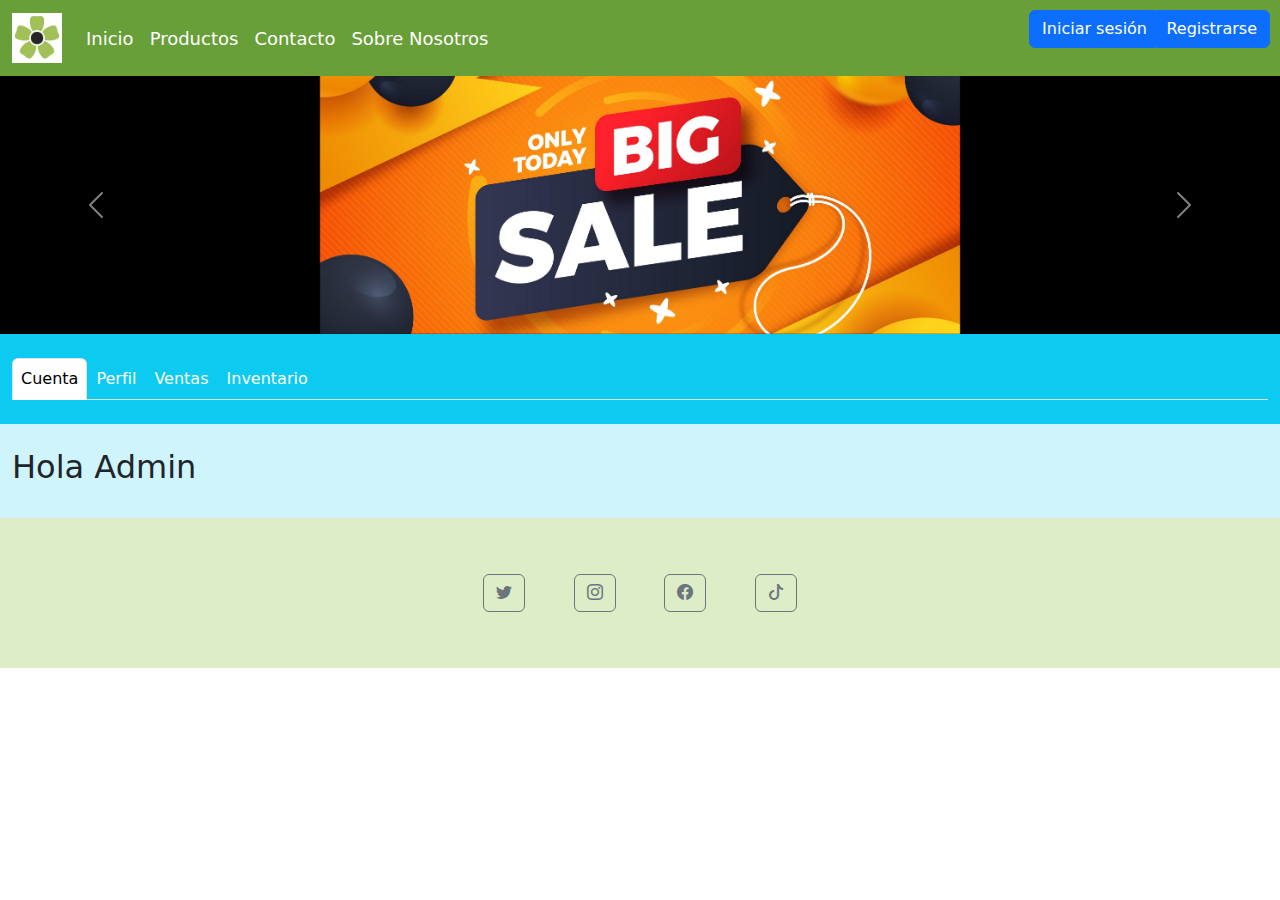
==== admin.html @ 252323c2 "Cambios" ====
<!DOCTYPE html>
<html lang="es">

<head>
  <meta charset="UTF-8">
  <meta http-equiv="X-UA-Compatible" content="IE=edge">
  <meta name="autor" content="Irvin Cribillero">
  <meta name="description" content="Tienda online de productos para tu jardin">
  <meta name="keywords" content="venta, plantas, arboles, flores">
  <meta name="viewport" content="width=device-width, initial-scale=1.0">
  <!--Favicon-->
  <link rel="icon" type="image/x-icon" href="img/icon.png">
  <!--Bootstrap-->
  <link rel="stylesheet" href="css/bootstrap.min.css">
  <link rel="stylesheet" href="https://cdn.jsdelivr.net/npm/bootstrap-icons@1.10.3/font/bootstrap-icons.css">
  <!--Css-->
  <link rel="stylesheet" href="css/styles.css">
  <title>VendeVerde | Venta de productos para tu jardin</title>
</head>

<body>
  <!--Menu-->
  <nav class="navbar navbar-expand-md">
    <div class="container-fluid">
      <button class="navbar-toggler" type="button" data-bs-toggle="collapse" data-bs-target="#navbarmenu"
        aria-controls="navbarTogglerDemo01" aria-expanded="false" aria-label="Toggle navigation">
        <span class="navbar-toggler-icon"></span>
      </button>
      <div class="collapse navbar-collapse" id="navbarmenu">
        <a class="navbar-brand" href="#">
          <img src="img/icon.png" width="50px">
        </a>
        <ul class="navbar-nav d-flex justify-content-center align-items-center">
          <li class="nav-item">
            <a class="nav-link" aria-current="page" href="index.html">Inicio</a>
          </li>
          <li class="nav-item">
            <a class="nav-link" href="productos.html">Productos</a>
          </li>
          <li class="nav-item">
            <a class="nav-link" href="contacto.html">Contacto</a>
          </li>
          <li class="nav-item">
            <a class="nav-link" href="nosotros.html">Sobre Nosotros</a>
          </li>
        </ul>
      </div>
    </div>

    <!--Boton iniciar-->
    <div class="div-iniciar">
      <button class="btn-iniciar btn btn-primary d-none d-md-block" type="button" data-bs-toggle="offcanvas"
        data-bs-target="#offcanvasWithBothOptions" aria-controls="offcanvasWithBothOptions">Iniciar sesión
      </button>
      <button type="button" class="btn btn-primary d-block d-md-none" data-bs-toggle="offcanvas"
        data-bs-target="#offcanvasWithBothOptions" aria-controls="offcanvasWithBothOptions">
        <i class="bi bi-person-fill-up"></i>
      </button>
    </div>
    <div class="div2-iniciar">
      <a href="registro.html">
        <button type="button" class="btn btn-primary d-none d-md-block">Registrarse</button>
        <button type="button" class="btn btn-primary d-block d-md-none">
          <i class="bi bi-person-fill-add"></i>
        </button>
      </a>
    </div>

  </nav>

  <!--Inicio de sesión-->
  <div class="offcanvas offcanvas-end" data-bs-scroll="true" tabindex="-1" id="offcanvasWithBothOptions"
    aria-labelledby="offcanvasWithBothOptionsLabel">
    <div class="offcanvas-header">
      <h5 class="offcanvas-title" id="offcanvasWithBothOptionsLabel">Inicie sesión o registrese</h5>
      <button type="button" class="btn-close" data-bs-dismiss="offcanvas" aria-label="Close"></button>
    </div>
    <div class="offcanvas-body bg-info">
      <form action="#">
        <div class="mb-4">
          <label for="email" class="form-label">E-mail</label>
          <input type="email" class="form-control" name="email">
        </div>
        <div class="mb-4">
          <label for="password" class="form-label">Contraseña</label>
          <input type="password" class="form-control" name="password">
        </div>
        <div class="mb-4 form-check">
          <input type="checkbox" name="conectado" class="form-check-input">
          <label for="conectado" class="form-check-label">Mantener conectado</label>
        </div>
        <div class="d-grid mb-4">
          <button type="submit" class="btn btn-primary">Iniciar sesión</button>
        </div>
        <div class="mb-4 text-center">
          <span><a href="#">Registrar</a></span><br>
          <span><a href="#">Recuperar contraseña</a></span>
        </div>
      </form>
    </div>
  </div>

  <!-- Carrusel -->
  <section>
    <div class="d-flex justify-content-center bg-black">
      <div id="carouselExampleAutoplaying" class="carousel slide" data-bs-ride="carousel">
        <div class="carousel-inner">
          <div class="carousel-item active">
            <img src="img/oferta1.jpg " class="d-block w-50 mx-auto" alt="...">
          </div>
          <div class="carousel-item">
            <img src="img/oferta2.jpg" class="d-block w-50 mx-auto" alt="...">
          </div>
          <div class="carousel-item">
            <img src="img/oferta3.jpg" class="d-block w-50 mx-auto" alt="...">
          </div>
        </div>
        <button class="carousel-control-prev" type="button" data-bs-target="#carouselExampleAutoplaying"
          data-bs-slide="prev">
          <span class="carousel-control-prev-icon" aria-hidden="true"></span>
          <span class="visually-hidden">Previous</span>
        </button>
        <button class="carousel-control-next" type="button" data-bs-target="#carouselExampleAutoplaying"
          data-bs-slide="next">
          <span class="carousel-control-next-icon" aria-hidden="true"></span>
          <span class="visually-hidden">Next</span>
        </button>
      </div>
    </div>
  </section>

  <!-- Principal -->
  <section>
    <div class="container-fluid">
      <div class="row">
        <nav class="bg-info py-4">
          <div class="col-12 col-md-12 nav nav-tabs bg-info" id="nav-tab" role="tablist">
            <button class="nav-link active" id="nav-home-tab" data-bs-toggle="tab" data-bs-target="#nav-home"
              type="button" role="tab" aria-controls="nav-home" aria-selected="true">Cuenta</button>
            <button class="nav-link" id="nav-profile-tab" data-bs-toggle="tab" data-bs-target="#nav-profile"
              type="button" role="tab" aria-controls="nav-profile" aria-selected="false">Perfil</button>
            <button class="nav-link" id="nav-ventas-tab" data-bs-toggle="tab" data-bs-target="#nav-ventas"
              type="button" role="tab" aria-controls="nav-ventas" aria-selected="false">Ventas</button>
            <button class="nav-link" id="nav-inventario-tab" data-bs-toggle="tab" data-bs-target="#nav-inventario"
              type="button" role="tab" aria-controls="nav-inventario" aria-selected="false">Inventario</button>
          </div>
        </nav>

        <div class="col-12 col-md-12 bg-info-subtle py-4 tab-content" id="nav-tabContent">
          <div class="tab-pane fade show active" id="nav-home" role="tabpanel" aria-labelledby="nav-home-tab"
            tabindex="0">
            <h2>Hola Admin</h2>
          </div>
          <div class="tab-pane fade" id="nav-profile" role="tabpanel" aria-labelledby="nav-profile-tab" tabindex="0">
            <h2>Editar perfil</h2>
          </div>
          <div class="tab-pane fade" id="nav-ventas" role="tabpanel" aria-labelledby="nav-ventas-tab" tabindex="0">
            <h2>Ventas</h2>
          </div>
          <div class="tab-pane fade" id="nav-inventario" role="tabpanel" aria-labelledby="nav-inventario-tab" tabindex="0">
            <h2>Inventario</h2>
          </div>
        </div>
      </div>
    </div>
  </section>

  <!--Pie de pagina-->
  <section>
    <div class="pie container-fluid d-flex justify-content-center">
      <div class="w-25 mx-auto d-flex justify-content-between align-items-center">
        <a href="https://twitter.com/">
          <button class="btn btn-outline-secondary">
            <i class="bi bi-twitter"></i>
          </button>
        </a>
        <a href="https://instagram.com/">
          <button class="btn btn-outline-secondary">
            <i class="bi bi-instagram"></i>
          </button>
        </a>
        <a href="https://facebook.com/">
          <button class="btn btn-outline-secondary">
            <i class="bi bi-facebook"></i>
          </button>
        </a>
        <a href="https://tiktok.com/">
          <button class="btn btn-outline-secondary">
            <i class="bi bi-tiktok"></i>
          </button>
        </a>
      </div>
    </div>
  </section>
  <script src="js/bootstrap.bundle.js"></script>
</body>

</html>
---- css/styles.css ----
/*Menu*/
.navbar {
  background-color: #689F38;
  font-size: 18px;
}

.nav-link {
  color: white;
  padding: 8px;
}

.navbar .nav-item .active {
  color: white;
  font-weight: bold;
  background-color: #8BC34A;
  border-radius: 10px;
  
}

@media screen and (max-width: 767px) {
  .navbar-brand {
    display: none;
  }
}

/* Boton iniciar */
  @media screen and (max-width: 768px) {
    .div-iniciar {
      position: absolute;
      top: 10px;
      right: 60px;
    }
  }

  @media screen and (min-width: 768px) {
    .div-iniciar {
      position: absolute;
      top: 10px;
      right: 120px;
    }
  }

  .div2-iniciar {
    position: absolute;
    top: 10px;
    right: 10px;
  }

  .a {
    text-decoration:none
  }

/* Principal */
.principal {
  background-color: white;
  color: black;
  text-align: center;
  font-size: 18px;
}

.productos p {
  font-size: 20px;
  font-weight: bold;
}

.productos h4 {
  text-align: center;
}

/* Seccion index */
.ofertas {
  background-color: #DCEDC8;
  font-size: 22px;
  font-weight: bold;
  padding-top: 20px;
  padding-bottom: 8px;
}

.mas-vendidos {
  background-color: #DCEDC8;
  font-size: 22px;
  font-weight: bold;
  padding-top: 20px;
  padding-bottom: 8px;
}

.ultimas {
  background-color: #DCEDC8;
  font-size: 22px;
  font-weight: bold;
  padding-top: 20px;
  padding-bottom: 8px;
}

.link-img:hover img {
  transform: scale(1.1);
  transition: transform 0.3s ease-in-out;
}

/* Imagenes principales */
@media screen and (max-width: 768px) {
  .img-principal {
    width: 50%;
  }
}

@media screen and (min-width: 768px) {
  .img-principal {
    width: 100%;
  }
}

/* Registro */
.div-registro{
  background-image: url('/img/fondo_registro.png');
}

.div-registro label {
  font-size: 18px;
  font-weight: bold;
}

/* Nosotros */
.nosotros {
  background-color: rgba(255, 228, 196, 0.267);
  font-size: 20px;
}

/* Ficha planta*/
.ficha {
  background-color: rgba(0, 255, 255, 0.112);
  font-size: 18px;
  border: 10px solid rgba(0, 0, 0, 0.174);

}
.ficha p {
  font-size: 18px;
}

h4 {
  background-color: #DCEDC8;
  padding-top: 8px;
  padding-bottom: 8px;
}

/* Pagina Contacto */
.contacto p {
  font-size: 18px;
  font-weight: bold;
  margin-bottom: 30px;
}

.contacto textarea {
  background-color: rgba(0, 255, 255, 0.144);
  border-color: black;
  height: 250px;
}

.contacto input {
  background-color: rgba(0, 255, 255, 0.144);
  border-color: black;
}

/* Pie de pagina */
.pie {
  height: 150px;
  background-color: #DCEDC8;
  color: black;
  font-size: 18px;
}
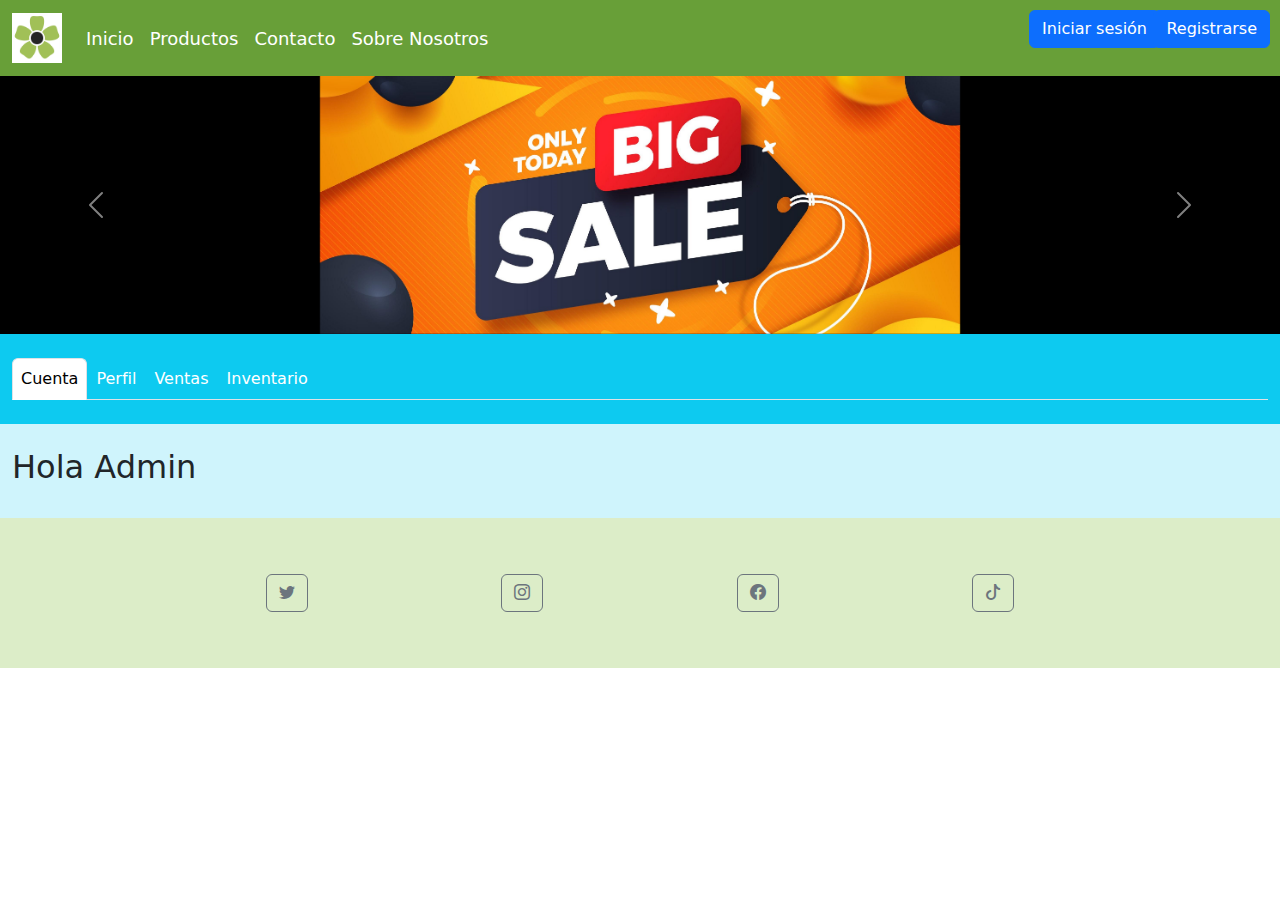
==== commit 73f0207a: "pre entrega" ====
--- a/admin.html
+++ b/admin.html
@@ -139,8 +139,8 @@
               type="button" role="tab" aria-controls="nav-home" aria-selected="true">Cuenta</button>
             <button class="nav-link" id="nav-profile-tab" data-bs-toggle="tab" data-bs-target="#nav-profile"
               type="button" role="tab" aria-controls="nav-profile" aria-selected="false">Perfil</button>
-            <button class="nav-link" id="nav-ventas-tab" data-bs-toggle="tab" data-bs-target="#nav-ventas"
-              type="button" role="tab" aria-controls="nav-ventas" aria-selected="false">Ventas</button>
+            <button class="nav-link" id="nav-ventas-tab" data-bs-toggle="tab" data-bs-target="#nav-ventas" type="button"
+              role="tab" aria-controls="nav-ventas" aria-selected="false">Ventas</button>
             <button class="nav-link" id="nav-inventario-tab" data-bs-toggle="tab" data-bs-target="#nav-inventario"
               type="button" role="tab" aria-controls="nav-inventario" aria-selected="false">Inventario</button>
           </div>
@@ -157,7 +157,8 @@
           <div class="tab-pane fade" id="nav-ventas" role="tabpanel" aria-labelledby="nav-ventas-tab" tabindex="0">
             <h2>Ventas</h2>
           </div>
-          <div class="tab-pane fade" id="nav-inventario" role="tabpanel" aria-labelledby="nav-inventario-tab" tabindex="0">
+          <div class="tab-pane fade" id="nav-inventario" role="tabpanel" aria-labelledby="nav-inventario-tab"
+            tabindex="0">
             <h2>Inventario</h2>
           </div>
         </div>
@@ -166,32 +167,40 @@
   </section>
 
   <!--Pie de pagina-->
-  <section>
-    <div class="pie container-fluid d-flex justify-content-center">
-      <div class="w-25 mx-auto d-flex justify-content-between align-items-center">
-        <a href="https://twitter.com/">
-          <button class="btn btn-outline-secondary">
-            <i class="bi bi-twitter"></i>
-          </button>
-        </a>
-        <a href="https://instagram.com/">
-          <button class="btn btn-outline-secondary">
-            <i class="bi bi-instagram"></i>
-          </button>
-        </a>
-        <a href="https://facebook.com/">
-          <button class="btn btn-outline-secondary">
-            <i class="bi bi-facebook"></i>
-          </button>
-        </a>
-        <a href="https://tiktok.com/">
-          <button class="btn btn-outline-secondary">
-            <i class="bi bi-tiktok"></i>
-          </button>
-        </a>
-      </div>
-    </div>
-  </section>
+  <footer>
+    <div class="container-fluid d-flex justify-content-center " style="background-color: #DCEDC8;">
+      <div class="row w-75 pie">
+        <div class="col-6 col-md-3 d-flex justify-content-center align-items-center">
+          <a href="https://twitter.com/">
+            <button class="btn btn-outline-secondary">
+              <i class="bi bi-twitter"></i>
+            </button>
+          </a>
+        </div>
+        <div class="col-6 col-md-3 d-flex justify-content-center align-items-center">
+          <a href="https://instagram.com/">
+            <button class="btn btn-outline-secondary">
+              <i class="bi bi-instagram"></i>
+            </button>
+          </a>
+        </div>
+        <div class="col-6 col-md-3 d-flex justify-content-center align-items-center">
+          <a href="https://facebook.com/">
+            <button class="btn btn-outline-secondary">
+              <i class="bi bi-facebook"></i>
+            </button>
+          </a>
+        </div>
+        <div class="col-6 col-md-3 d-flex justify-content-center align-items-center">
+          <a href="https://tiktok.com/">
+            <button class="btn btn-outline-secondary">
+              <i class="bi bi-tiktok"></i>
+            </button>
+          </a>
+        </div>
+      </div>
+    </div>
+  </footer>
   <script src="js/bootstrap.bundle.js"></script>
 </body>
 
